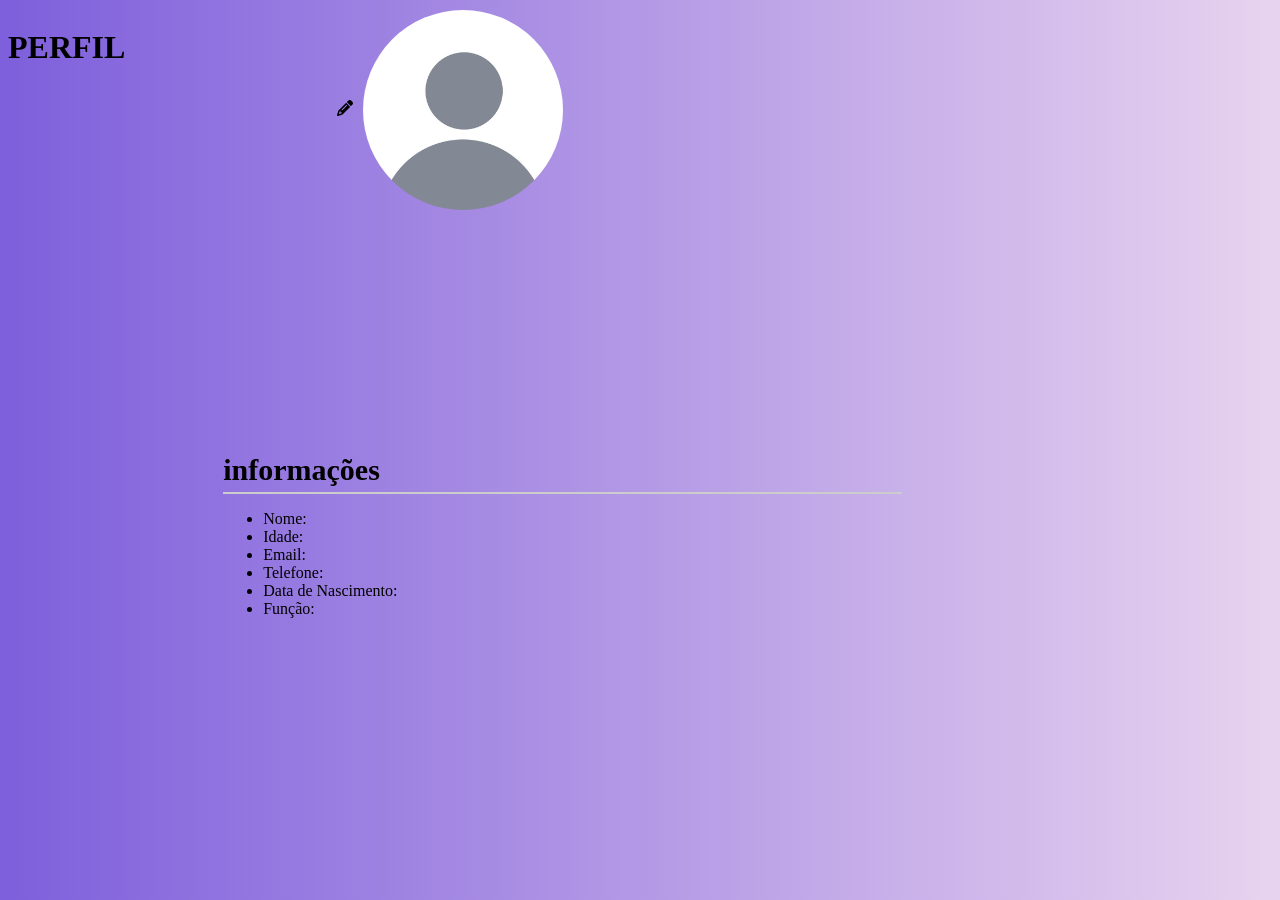
==== perfil.html @ 96adc996 "segundo comit" ====
<!DOCTYPE html>
<html lang="">
<head>
    <meta charset="UTF-8">
    <meta name="viewport" content="width=device-width, initial-scale=1.0">
    <!--link css -->
    <link rel="stylesheet" href="perfil.css">
    <!-- icones -->
    <link rel="stylesheet" href="https://cdnjs.cloudflare.com/ajax/libs/font-awesome/6.4.0/css/all.min.css"> 

    <title>PERFIL</title>
</head>
<body>
    <h1>PERFIL</h1>

    <div class="perfil">
        <div class="foto">
            <i class="fas fa-pencil-alt"></i>
            <img src="img/user.jpg" alt="Foto do usuário">
        </div>
        
    </div>

    <div class="dados-do-usuario">
        <h2>informações</h2>
        <ul>
            <li>Nome: </li>
            <li>Idade: </li>
    <li>Email: </li>
    <li>Telefone: </li>
    <li>Data de Nascimento: </li>
    <li>Função: </li>
</ul>


    
</body>
</html>
---- perfil.css ----
body{
    background-color: #7e5fdc;
    background: linear-gradient(90deg, #7e5fdc 0%, #e8d3ef 100%);
    gap: 20px;
    display: flex;
    
}

    .perfil {
        position: relative;
        bottom: 0px;
        left: 100px;
        right: 100px;
        width: 400px;
        height: 400px;
       
    }

.h1{
    font-size: 50px;
    text-align: center;
    position: relative;
    left: 100px;
    right: 100px;
}
.foto{
    position: relative;
    left: 100px;
    right: 100px;
    top: 0px;
    bottom: 300px;
    width: 200px;
    height: 200px;
    border-radius: 50%;
    display: flex;
    justify-content: center;
    align-items: center;
}
img {
    position: relative;
    left: 10px;
    right: 200px;
    top: 2px;
    bottom: 300px;
    width: 200px;
    height: 200px;
    border-radius: 50%;
}

.dados-do-usuario {
    position: relative;
    bottom: -400px;
    left: -350px;
    right: 100px;
    width: 700px;
    height: 200px;
    border-radius: 10px;
    padding: 20px;

 }

 h2 {
    font-size: 30px;
    margin-bottom: 10px;
    border-bottom: 2px solid #ccc;
    padding-bottom: 5px;
 }
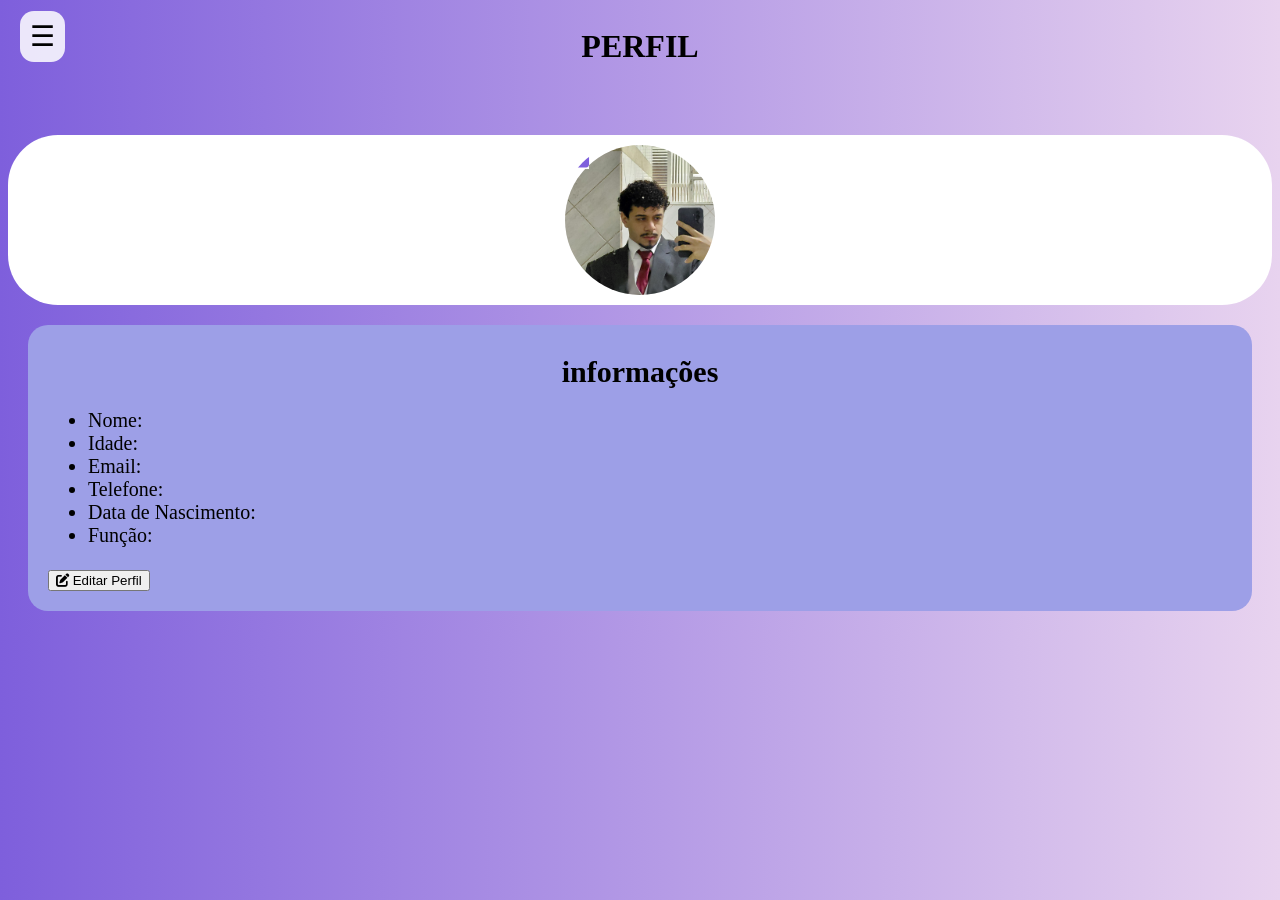
==== commit 0596f5cb: "primeiri commit" ====
--- a/perfil.html
+++ b/perfil.html
@@ -16,7 +16,8 @@
     <div class="perfil">
         <div class="foto">
             <i class="fas fa-pencil-alt"></i>
-            <img src="img/user.jpg" alt="Foto do usuário">
+            <i class="fas fa-camera"></i>
+            <img src="img/Daviuser.jpg" alt="Foto do usuário">
         </div>
         
     </div>
@@ -32,6 +33,21 @@
     <li>Função: </li>
 </ul>
 
+<div>
+    <button class="btn-editar"><i class="fas fa-edit"></i> Editar Perfil</button>
+</div>
+
+<div class="menu">
+    <ul>
+        <li><a href="Home.html"><i class="fas fa-star"></i> Início</a></li>
+        <li><a href="perfil.html"><i class="fas fa-user"></i> Perfil</a></li>
+        <li><a href="eventos.html"><i class="fas fa-calendar"></i> Eventos</a></li>
+        <li><a href="membros.html"><i class="fas fa-users"></i> Membros</a></li>
+        <li><a href="configurações.html"><i class="fas fa-cog"></i> Configurações</a></li>
+        <li><a href="#"><i class="fas fa-sign-out-alt"></i> Sair</a></li>
+    </ul>
+</div>
+
 
     
 </body>
--- a/perfil.css
+++ b/perfil.css
@@ -1,67 +1,133 @@
+*{
+    pedding: 20px;
+}
+
 body{
     background-color: #7e5fdc;
     background: linear-gradient(90deg, #7e5fdc 0%, #e8d3ef 100%);
     gap: 20px;
-    display: flex;
-    
+    display: column;
+    display: center;
 }
 
-    .perfil {
-        position: relative;
-        bottom: 0px;
-        left: 100px;
-        right: 100px;
-        width: 400px;
-        height: 400px;
-       
-    }
+.menu{
+    position: fixed;
+    top: 20px;
+    left: 20px;
+    z-index: 10;
+}
 
-.h1{
-    font-size: 50px;
+.menu::before{
+    content: "☰";
+    font-size: 28px;
+    cursor: pointer;
+    padding: 10px;
+    border-radius: 14px;
+    background: rgba(255,255,255,0.85);
+    box-shadow: var(--shadow-light);
+    transition: transform 200ms ease;
+}
+
+.menu:hover::before{
+    transform: translateY(-1px);
+}
+
+.menu ul{
+    list-style: none;
+    background: rgba(0,0,0,0.55);
+    backdrop-filter: blur(12px);
+    padding: 18px 16px;
+    border-radius: 18px;
+    margin-top: 12px;
+    display: none;
+    width: max-content;
+}
+
+.menu:hover ul{
+    display: block;
+}
+
+.menu li{
+    margin: 12px 0;
+}
+
+.menu a{
+    text-decoration: none;
+    color: rgba(255,255,255,0.92);
+    font-size: 16px;
+    font-weight: 600;
+    display: inline-flex;
+    align-items: center;
+    gap: 8px;
+    transition: color 150ms ease;
+}
+
+.menu a:hover{
+    color: rgba(255,255,255,1);
+}
+
+.menu i{
+    width: 18px;
     text-align: center;
+}
+
+h1 {
+    text-align: center;
+    margin: 0;
+    padding: 20px;
+}
+
+.perfil{
+    display: flex;
+    flex-direction: column;
+    align-items: center;
+    gap: 20px;
+    margin-top: 50px;
+    border-radius: 50px;
+    background-color: #fff;
+    padding: 10px;
+    object-fit: cover;
+}
+
+.foto {
+    width: 150px;
+    height: 150px;
+    border-radius: 40%;
+    overflow: hidden;
+    align-items: center;
+    justify-content: center;
     position: relative;
-    left: 100px;
-    right: 100px;
 }
-.foto{
-    position: relative;
-    left: 100px;
-    right: 100px;
-    top: 0px;
-    bottom: 300px;
-    width: 200px;
-    height: 200px;
-    border-radius: 50%;
-    display: flex;
-    justify-content: center;
-    align-items: center;
-}
-img {
-    position: relative;
-    left: 10px;
-    right: 200px;
-    top: 2px;
-    bottom: 300px;
-    width: 200px;
-    height: 200px;
+
+.foto img {
+    width: 100%;
+    height: 100%;
+    object-fit: cover;
     border-radius: 50%;
 }
 
+.foto i {
+    position: absolute;
+    font-size: 24px;
+    color: #7e5fdc;
+    cursor: pointer;
+    circle: 50%;
+    background-color: rgba(255, 255, 255, 0.8);
+}
+
 .dados-do-usuario {
-    position: relative;
-    bottom: -400px;
-    left: -350px;
-    right: 100px;
-    width: 700px;
-    height: 200px;
-    border-radius: 10px;
+    font-size: 20px;
+    display: column;
+    align-items: default;
+    gap: 10px;
+    margin: 20px;
+    background-color: #9d9fe7;
     padding: 20px;
-
- }
-
- h2 {
-    font-size: 30px;
-    margin-bottom: 10px;
-    border-bottom: 2px solid #ccc;
-    padding-bottom: 5px;
- }
+    border-radius: 20px;
+}
+h2 {
+    font-size: 30px; 
+    margin-left: 20px;
+    text-align: center;
+    margin: 10px;
+}
